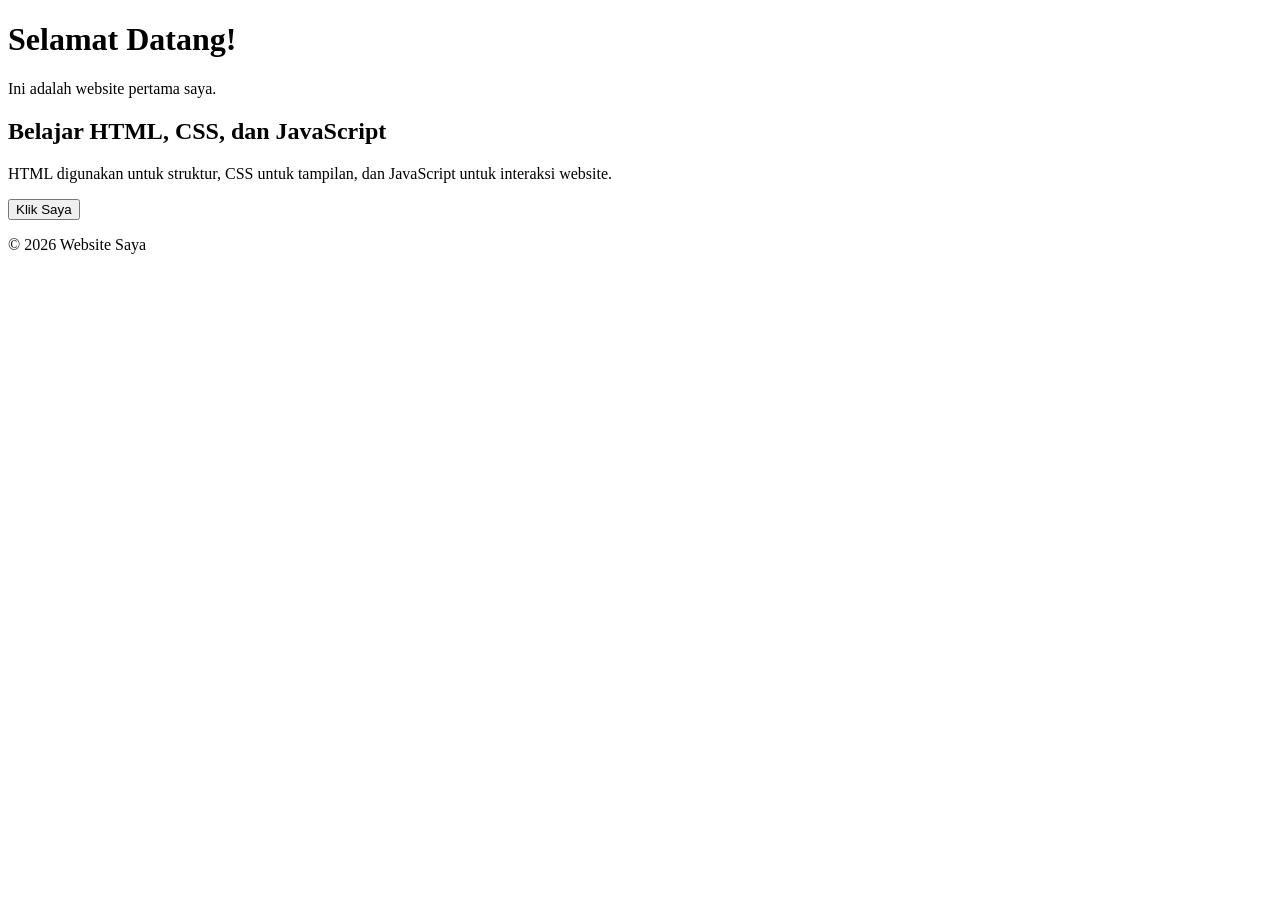
==== index.html @ a08a121c "File index.html yang di commit" ====
<!DOCTYPE html>
<html lang="id">
<head>
    <meta charset="UTF-8">
    <meta name="viewport" content="width=device-width, initial-scale=1.0">
    <title>Website Saya</title>

    <!-- Menghubungkan file CSS -->
    <link rel="stylesheet" href="assets/style.css">
</head>
<body>
    <header>
        <h1>Selamat Datang!</h1>
        <p>Ini adalah website pertama saya.</p>
    </header>

    <main>
        <section class="card">
            <h2>Belajar HTML, CSS, dan JavaScript</h2>
            <p>
                HTML digunakan untuk struktur,
                CSS untuk tampilan, dan JavaScript
                untuk interaksi website.
            </p>

            <button id="tombolKlik">Klik Saya</button>
            <p id="pesan"></p>
        </section>
    </main>

    <footer>
        <p>&copy; 2026 Website Saya</p>
    </footer>

    <!-- Menghubungkan file JavaScript -->
    <script src="assets/script.js"></script>
</body>
</html>
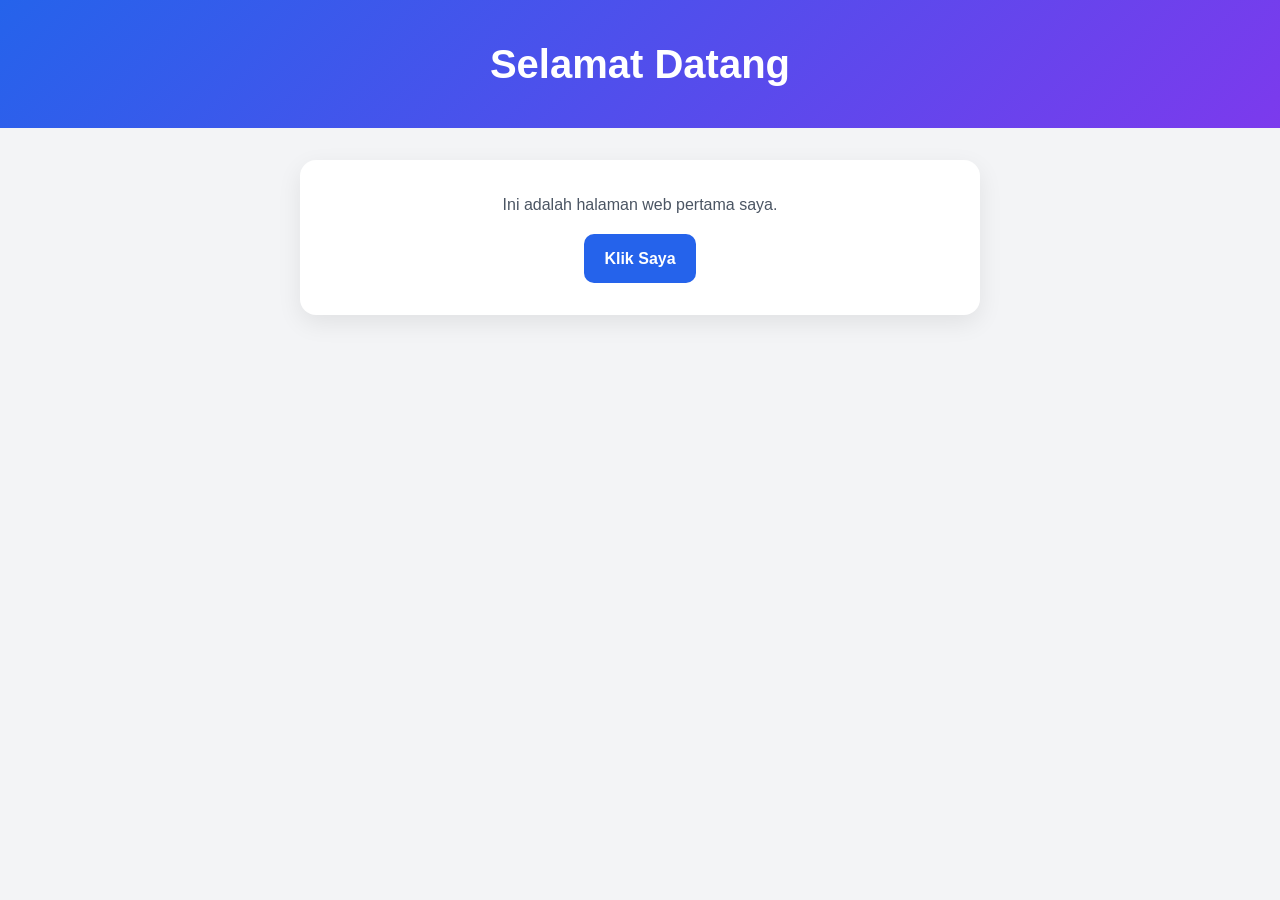
==== commit fa97e041: "Update index.html dan penambahan folder assets dengan file css dan js" ====
--- a/index.html
+++ b/index.html
@@ -1,3 +1,4 @@
+
 <!DOCTYPE html>
 <html lang="id">
 <head>
@@ -5,34 +6,20 @@
     <meta name="viewport" content="width=device-width, initial-scale=1.0">
     <title>Website Saya</title>
 
-    <!-- Menghubungkan file CSS -->
+    <!-- Menghubungkan CSS -->
     <link rel="stylesheet" href="assets/style.css">
+
+    <!-- Menghubungkan JavaScript -->
+    <script src="assets/script.js" defer></script>
 </head>
 <body>
     <header>
-        <h1>Selamat Datang!</h1>
-        <p>Ini adalah website pertama saya.</p>
+        <h1>Selamat Datang</h1>
     </header>
 
     <main>
-        <section class="card">
-            <h2>Belajar HTML, CSS, dan JavaScript</h2>
-            <p>
-                HTML digunakan untuk struktur,
-                CSS untuk tampilan, dan JavaScript
-                untuk interaksi website.
-            </p>
-
-            <button id="tombolKlik">Klik Saya</button>
-            <p id="pesan"></p>
-        </section>
+        <p>Ini adalah halaman web pertama saya.</p>
+        <button id="tombolKlik" type="button">Klik Saya</button>
     </main>
-
-    <footer>
-        <p>&copy; 2026 Website Saya</p>
-    </footer>
-
-    <!-- Menghubungkan file JavaScript -->
-    <script src="assets/script.js"></script>
 </body>
 </html>
--- a/assets/style.css
+++ b/assets/style.css
@@ -0,0 +1,74 @@
+/* Gaya dasar halaman */
+* {
+    box-sizing: border-box;
+}
+
+body {
+    margin: 0;
+    min-height: 100vh;
+    font-family: Arial, Helvetica, sans-serif;
+    line-height: 1.6;
+    color: #1f2937;
+    background: #f3f4f6;
+}
+
+header {
+    padding: 2rem 1rem;
+    text-align: center;
+    color: #ffffff;
+    background: linear-gradient(135deg, #2563eb, #7c3aed);
+}
+
+header h1 {
+    margin: 0;
+    font-size: clamp(1.8rem, 4vw, 2.5rem);
+}
+
+main {
+    width: min(90%, 680px);
+    margin: 2rem auto;
+    padding: 2rem;
+    text-align: center;
+    background: #ffffff;
+    border-radius: 16px;
+    box-shadow: 0 8px 24px rgb(0 0 0 / 8%);
+}
+
+main p {
+    margin-top: 0;
+    color: #4b5563;
+}
+
+button {
+    padding: 0.75rem 1.25rem;
+    border: 0;
+    border-radius: 10px;
+    color: #ffffff;
+    background: #2563eb;
+    font: inherit;
+    font-weight: 700;
+    cursor: pointer;
+    transition: background 0.2s ease, transform 0.2s ease;
+}
+
+button:hover {
+    background: #1d4ed8;
+    transform: translateY(-2px);
+}
+
+button:focus-visible {
+    outline: 3px solid #93c5fd;
+    outline-offset: 3px;
+}
+
+#pesan {
+    margin-top: 1rem;
+    font-weight: 700;
+    color: #047857;
+}
+
+@media (max-width: 480px) {
+    main {
+        padding: 1.25rem;
+    }
+}
